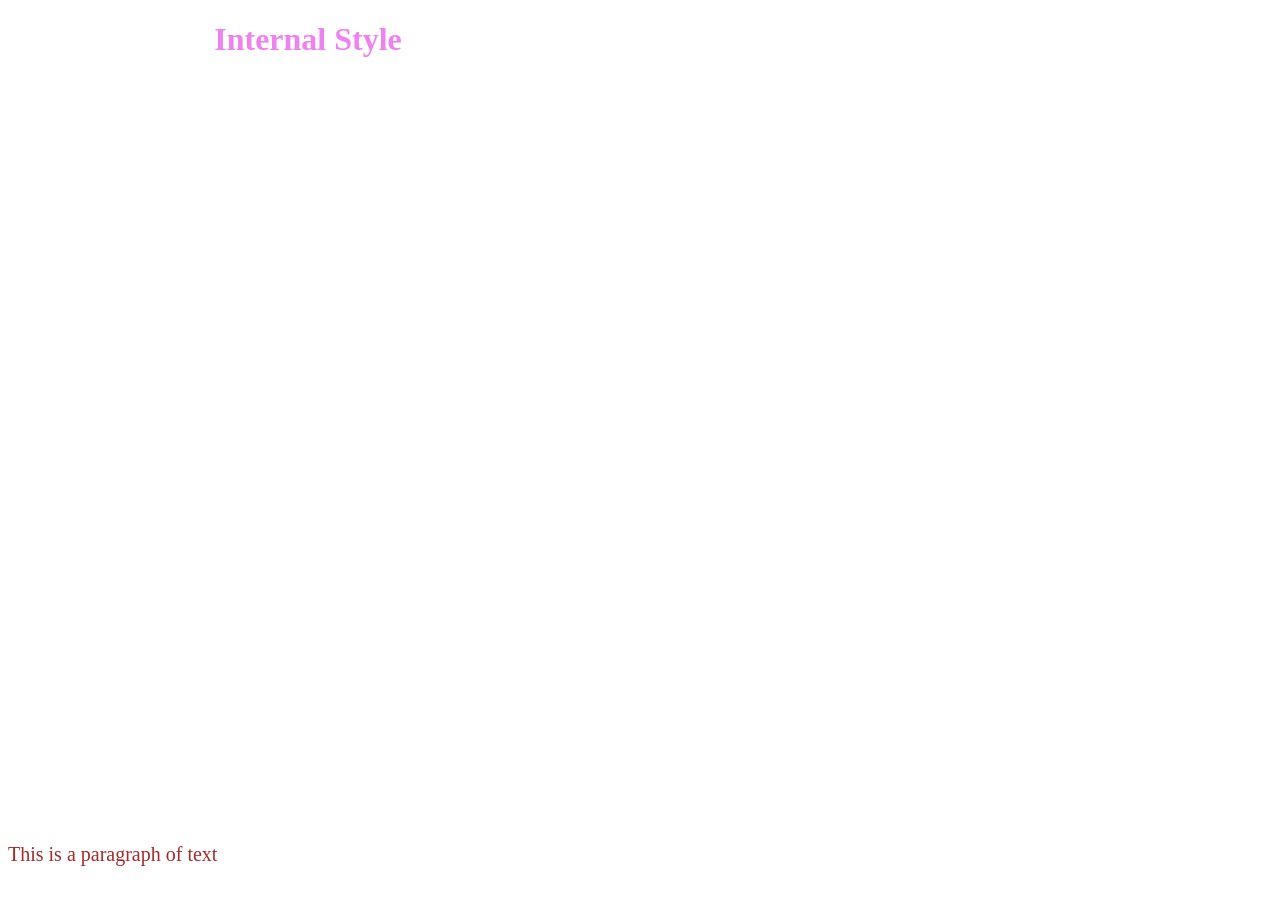
==== bai1buoi2.html @ e24d0157 "Add files via upload" ====
<!DOCTYPE html>
<html lang="en">
<head>
    <meta charset="UTF-8">
    <meta name="viewport" content="width=device-width, initial-scale=1.0">
    <title>Document</title>
    <link rel="stylesheet" href="css/bai1.css">
    <style>
        h1 {
            width: 600px;
            height: 800px;
            color: violet;
            text-align: center;
        }
    
        p {
            color:brown;
            font-size: 20px;
        }
    </style>
    </head>
    <body>
    <h1>Internal Style</h1>
    <p>This is a paragraph of text</p>
    </body>
</html>
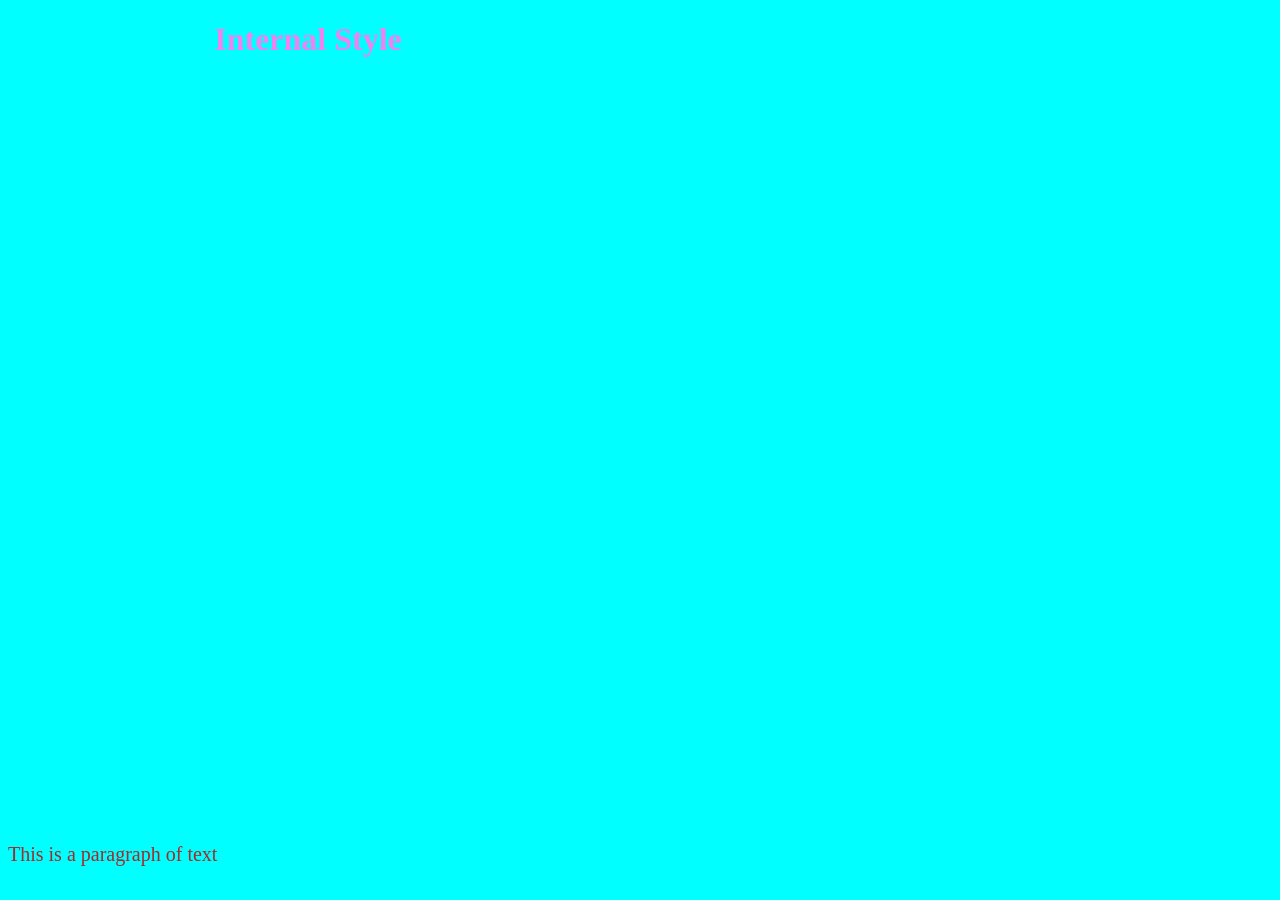
==== commit ab56f70e: "bai1buoi2.html" ====
--- a/bai1buoi2.html
+++ b/bai1buoi2.html
@@ -4,7 +4,7 @@
     <meta charset="UTF-8">
     <meta name="viewport" content="width=device-width, initial-scale=1.0">
     <title>Document</title>
-    <link rel="stylesheet" href="css/bai1.css">
+    <link rel="stylesheet" href="bai1.css">
     <style>
         h1 {
             width: 600px;
@@ -23,4 +23,4 @@
     <h1>Internal Style</h1>
     <p>This is a paragraph of text</p>
     </body>
-</html>+</html>
--- a/bai1.css
+++ b/bai1.css
@@ -0,0 +1,15 @@
+h1 {
+    width: 600px;
+    height: 800px;
+    color: violet;
+    text-align: center;
+}
+
+p {
+    color:brown;
+    font-size: 20px;
+}
+
+body {
+    background-color: aqua;
+}
